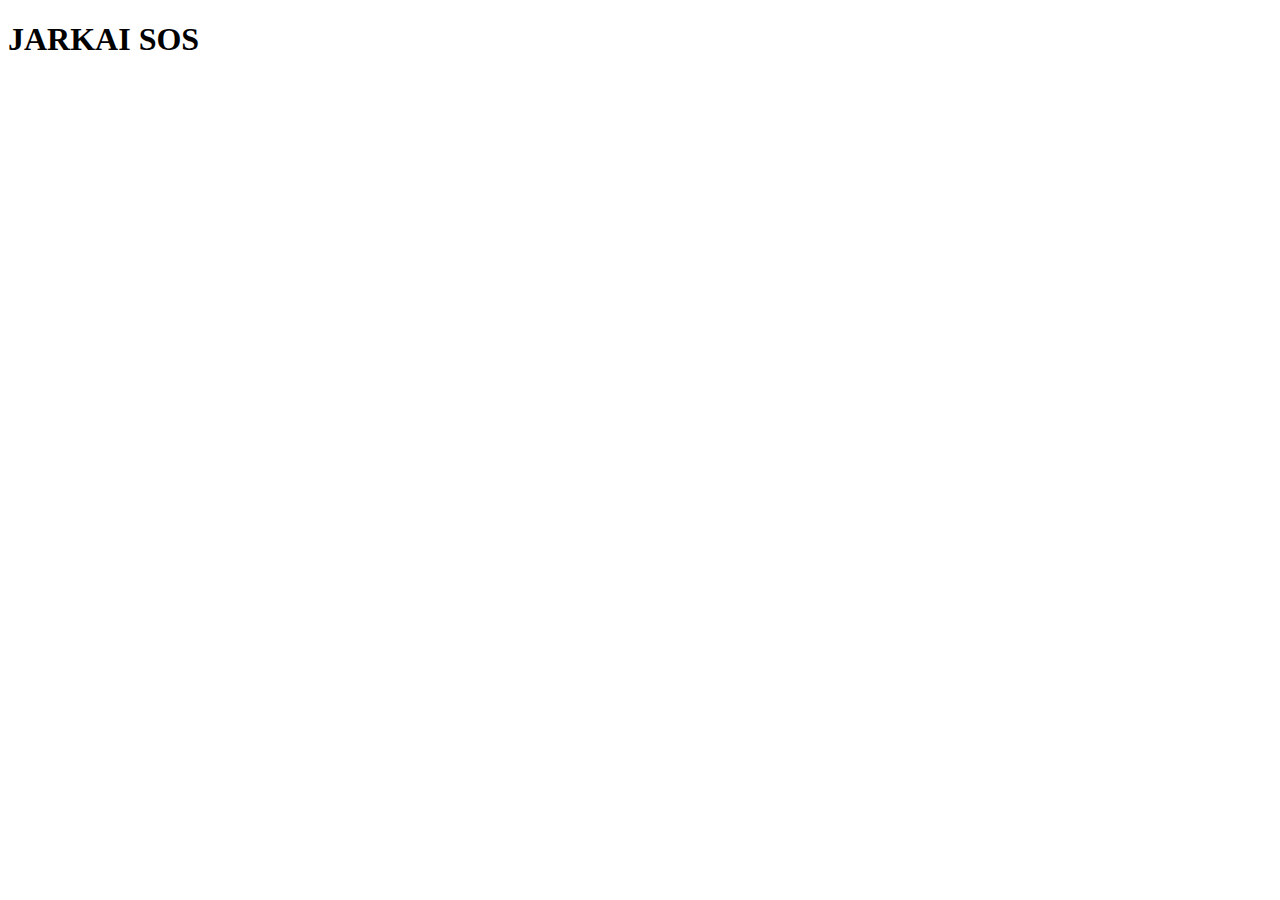
==== DESARROLLO/JKS/index.html @ 9d930d2a "Estructura de carpetas" ====
<!DOCTYPE html>
<html lang="en">
<head>
    <meta charset="UTF-8">
    <meta http-equiv="X-UA-Compatible" content="IE=edge">
    <meta name="viewport" content="width=device-width, initial-scale=1.0">
    <title>ASADOOO</title>
</head>
<body>
    <h1>JARKAI SOS</h1>
</body>
</html>
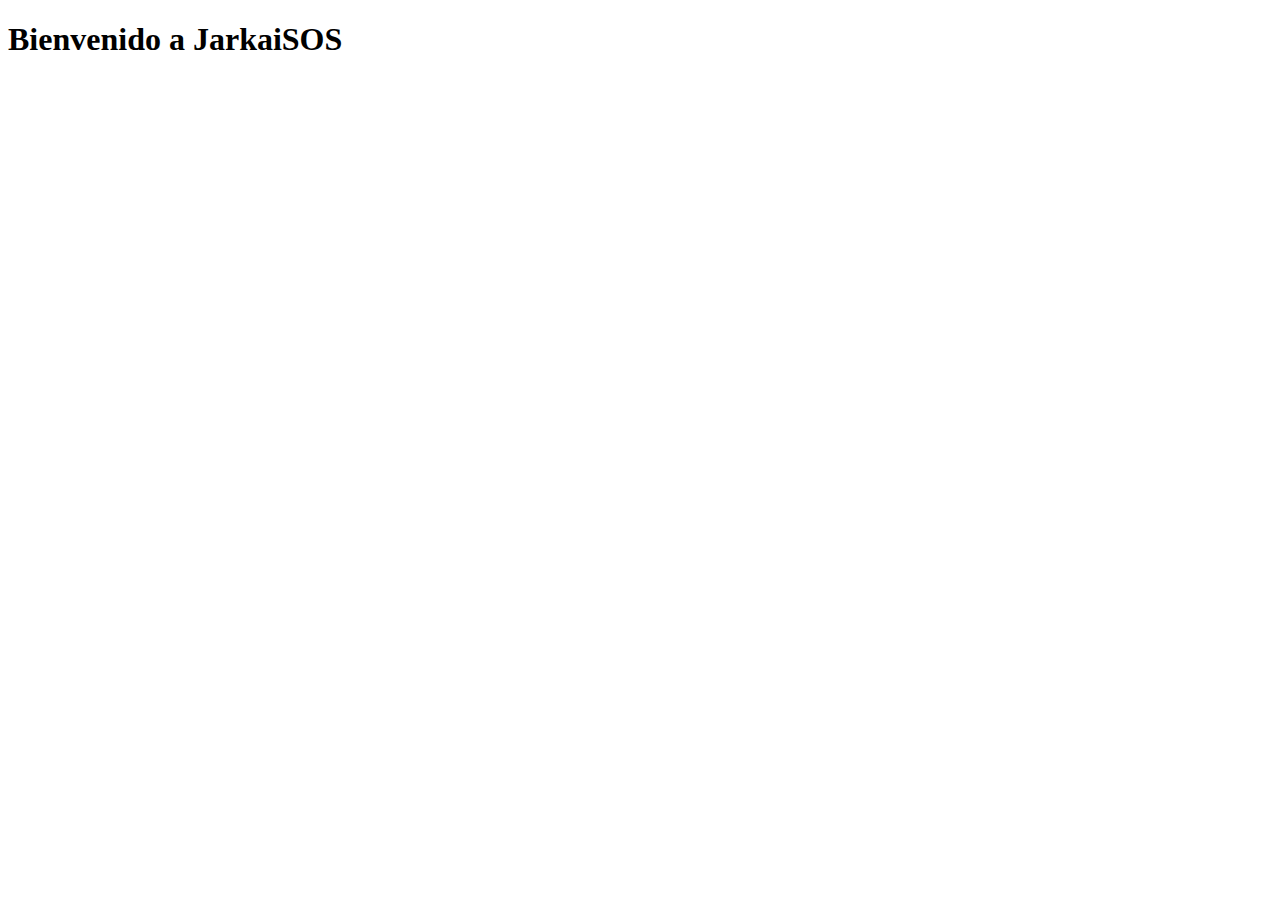
==== commit fd6ed0da: "EstructuraCarpetas" ====
--- a/DESARROLLO/JKS/index.html
+++ b/DESARROLLO/JKS/index.html
@@ -4,9 +4,9 @@
     <meta charset="UTF-8">
     <meta http-equiv="X-UA-Compatible" content="IE=edge">
     <meta name="viewport" content="width=device-width, initial-scale=1.0">
-    <title>ASADOOO</title>
+    <title>Jarkai</title>
 </head>
 <body>
-    <h1>JARKAI SOS</h1>
+    <h1>Bienvenido a JarkaiSOS</h1>
 </body>
 </html>